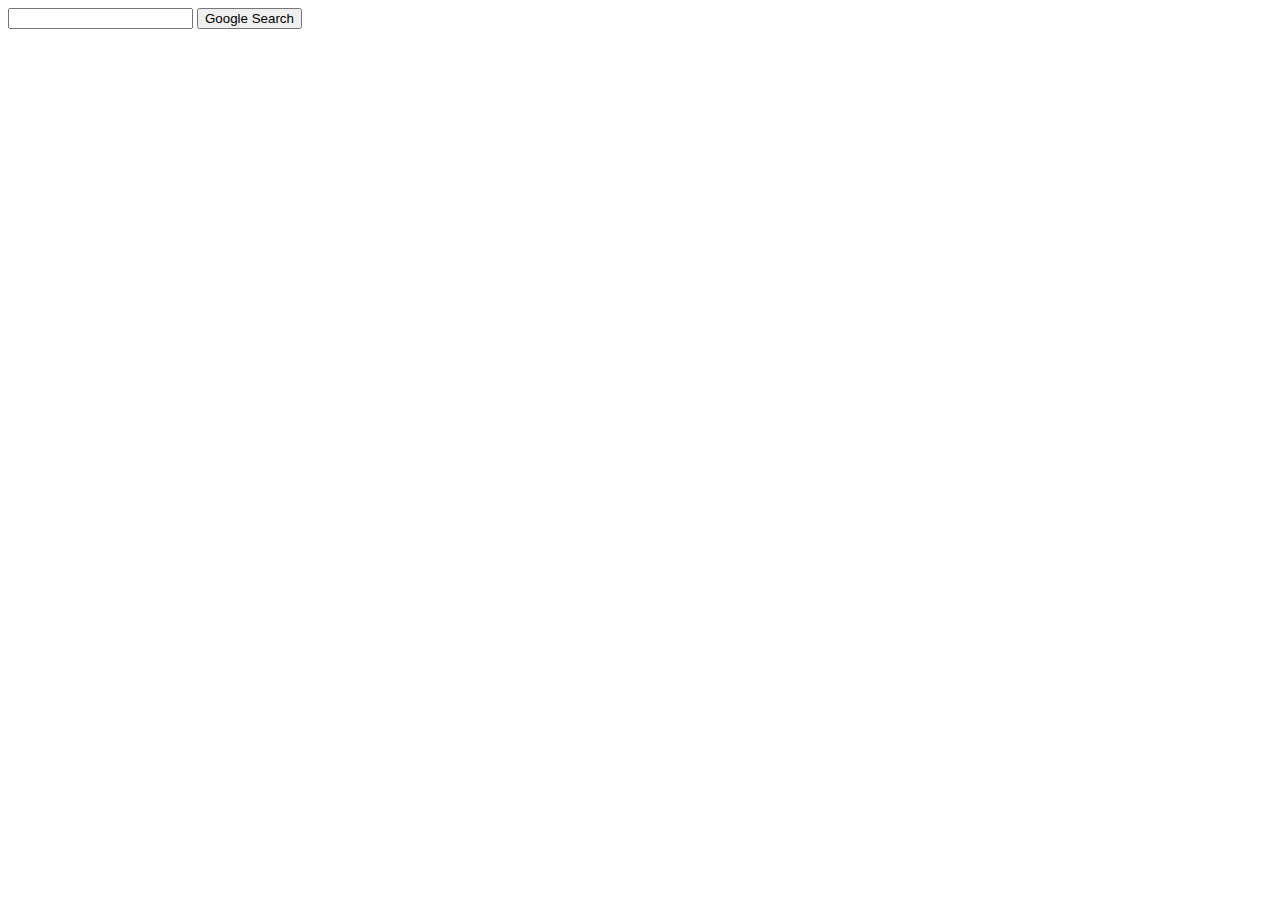
==== index.html @ 18a11cac ":tada:" ====
<!DOCTYPE html>
<html lang="en">
<head>
    <meta charset="UTF-8">
    <meta name="viewport" content="width=device-width, initial-scale=1.0">
    <title>Search</title>
</head>
<body>
     <form action="https://google.com/search">
            <input type="text" name="q">
            <input type="submit" value="Google Search">
        </form>
</body>
</html>
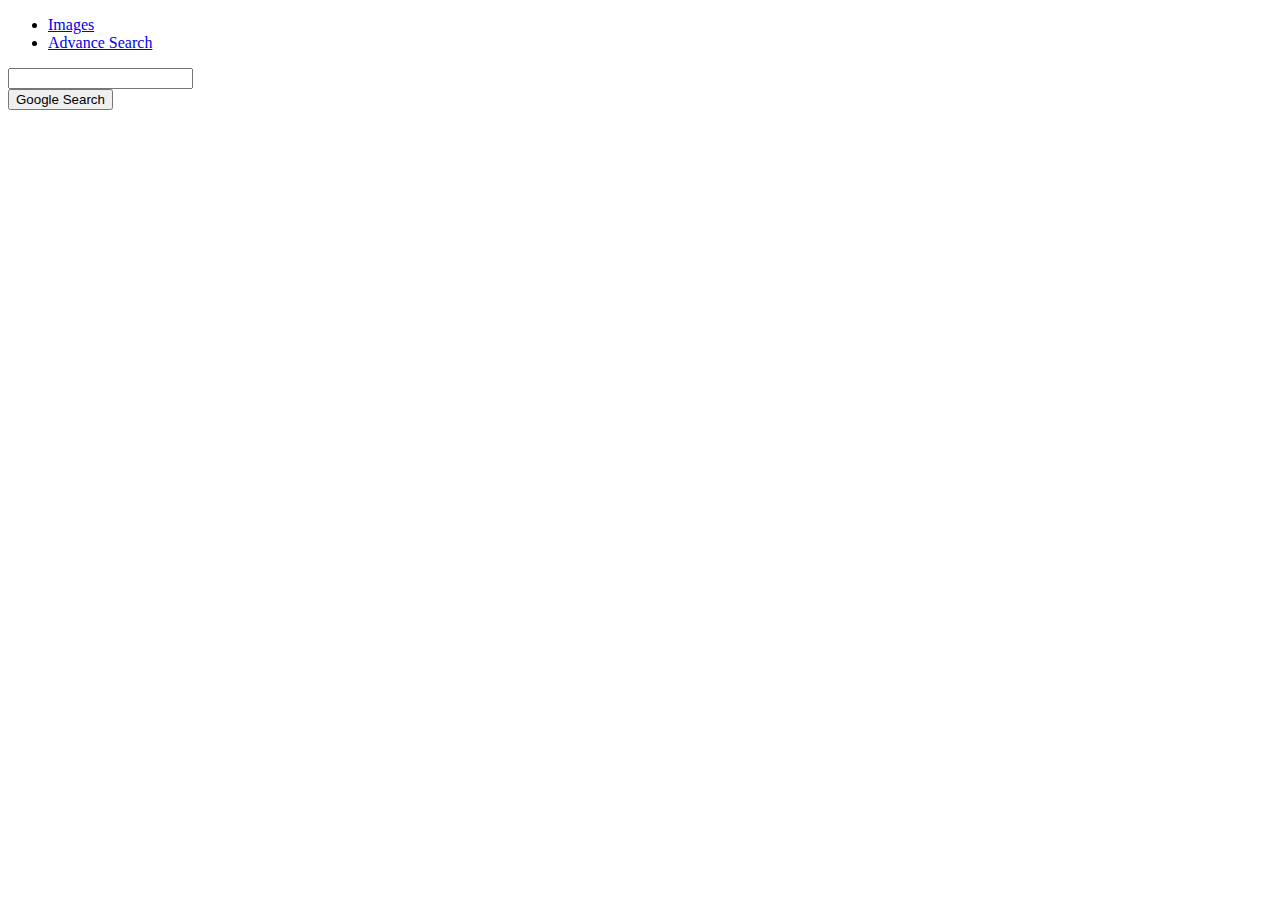
==== commit 67cb60a5: "added basic structure" ====
--- a/index.html
+++ b/index.html
@@ -1,14 +1,38 @@
 <!DOCTYPE html>
 <html lang="en">
+
 <head>
     <meta charset="UTF-8">
     <meta name="viewport" content="width=device-width, initial-scale=1.0">
+    <link rel="stylesheet" href="styles.css">
+    <link rel="stylesheet" href="https://cdnjs.cloudflare.com/ajax/libs/font-awesome/6.4.0/css/all.min.css" integrity="sha512-iecdLmaskl7CVkqkXNQ/ZH/XLlvWZOJyj7Yy7tcenmpD1ypASozpmT/E0iPtmFIB46ZmdtAc9eNBvH0H/ZpiBw==" crossorigin="anonymous" referrerpolicy="no-referrer" />
     <title>Search</title>
 </head>
+
 <body>
-     <form action="https://google.com/search">
-            <input type="text" name="q">
+    <!-- Header -->
+    <div class="head">
+        <div class="links">
+            <ul>
+                <li><a href="./images.html">Images</a></li>
+                <li><a href="./advanced.html">Advance Search</a></li>
+            </ul>
+        </div>
+    </div>
+    <!-- Header ... -->
+
+    <!-- Search -->
+    <div class="sc-container">
+        <form action="https://google.com/search" method="get">
+            <div class="searching-fields">
+                <i class="fa-solid fa-magnifying-glass"></i>
+                <input type="text" name="q">
+            </div>
             <input type="submit" value="Google Search">
+            
         </form>
+    </div>
+    <!-- Search ... -->
 </body>
+
 </html>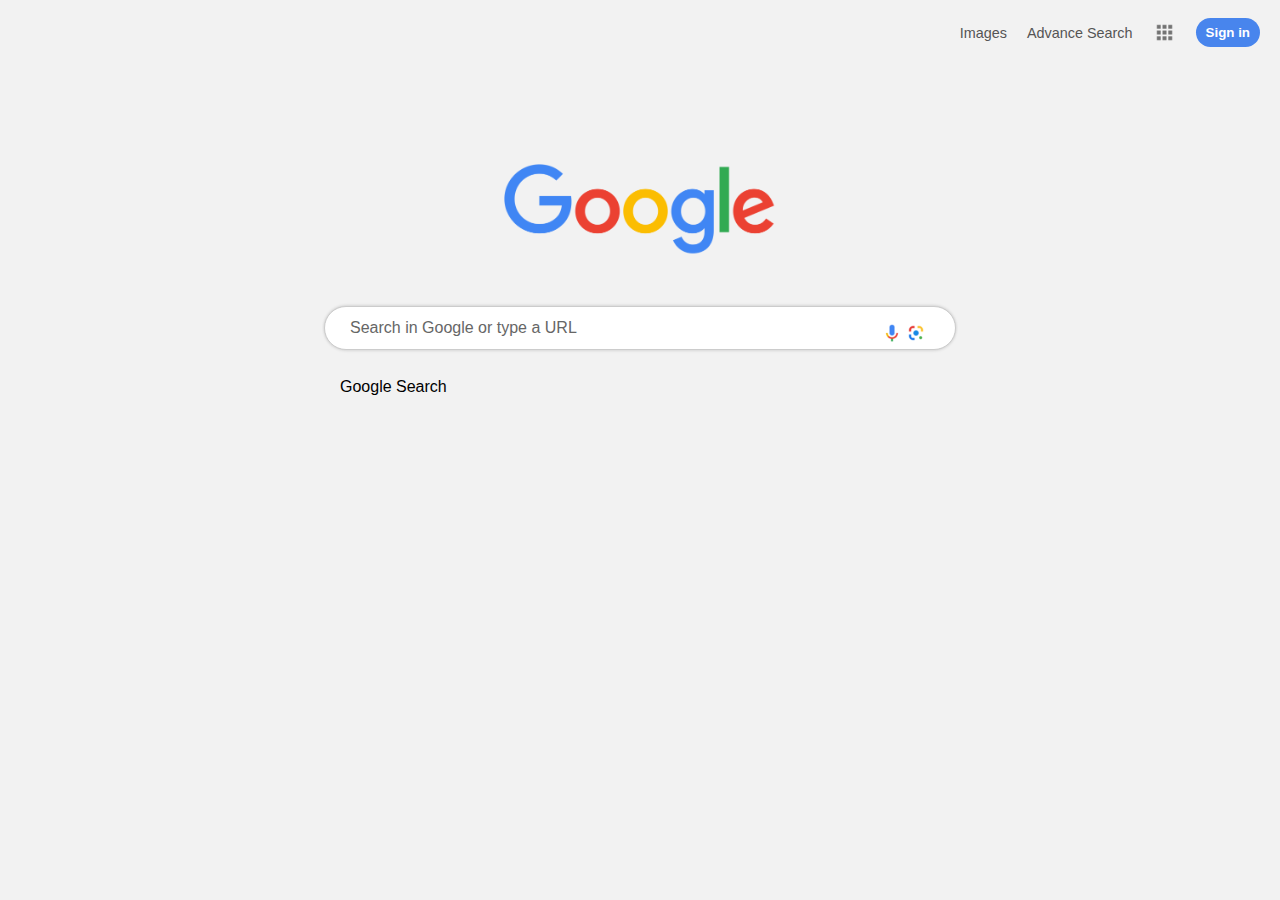
==== commit ab2e1362: "Styles added to the main page :lipstick:" ====
--- a/index.html
+++ b/index.html
@@ -16,6 +16,8 @@
             <ul>
                 <li><a href="./images.html">Images</a></li>
                 <li><a href="./advanced.html">Advance Search</a></li>
+                <li><a href=""><img class="grid" src="./statics/images/google-grid.png" title="Google apps"></a></li>
+                <li><a class="links" href="#user"><button class="signbutton left-rounded right-rounded" type="button">Sign in</button></a></li>
             </ul>
         </div>
     </div>
@@ -23,13 +25,15 @@
 
     <!-- Search -->
     <div class="sc-container">
+        <img class="google-img" src="./statics/images/Google_2015_logo.svg.png" alt="GoogleLogo">
         <form action="https://google.com/search" method="get">
             <div class="searching-fields">
                 <i class="fa-solid fa-magnifying-glass"></i>
-                <input type="text" name="q">
+                <input type="text" name="q" placeholder="Search in Google or type a URL">
+                <img class="microphone" src="./statics/images/song_mic_microphone_sound_voice_google_icon_228397.png" alt="Microphone">
+                <img class="lens" src="./statics/images/google_lens_logo_icon_159340.png" alt="Lens">
             </div>
             <input type="submit" value="Google Search">
-            
         </form>
     </div>
     <!-- Search ... -->
--- a/styles.css
+++ b/styles.css
@@ -0,0 +1,133 @@
+@import url("https://fonts.cdnfonts.com/css/noto-sans-tamil");
+body,
+h1,
+h2,
+h3,
+h4,
+h5,
+h6,
+p,
+ul,
+li {
+  margin: 0;
+  padding: 0;
+}
+
+body {
+  font-family: "Noto Sans Tamil", sans-serif;
+  background-color: #f2f2f2;
+}
+
+.head {
+  background-color: #f2f2f2;
+  padding: 10px 20px;
+  display: flex;
+  justify-content: flex-end;
+}
+.head .links ul {
+  list-style: none;
+  display: flex;
+}
+.head .links ul li {
+  margin-top: 15px;
+  margin-left: 20px;
+  font-size: 90%;
+}
+.head .links ul li a {
+  text-decoration: none;
+  color: #555;
+}
+.head .links ul li a:hover {
+  text-decoration: underline;
+}
+.head .links ul li .grid {
+  height: 23px;
+  position: relative;
+  bottom: 4px;
+}
+.head .links ul li .signbutton {
+  background-color: #4885ed;
+  color: #fff;
+  border: none;
+  border-radius: 3px;
+  padding: 7px 10px;
+  position: relative;
+  bottom: 7px;
+  font-weight: bold;
+  transition: transform 0.2s ease;
+}
+.head .links ul li .signbutton.left-rounded {
+  border-top-left-radius: 20px;
+  border-bottom-left-radius: 20px;
+}
+.head .links ul li .signbutton.right-rounded {
+  border-top-right-radius: 20px;
+  border-bottom-right-radius: 20px;
+}
+.head .links ul li .signbutton:hover {
+  transform: scale(1.1);
+}
+
+.sc-container {
+  display: flex;
+  flex-direction: column;
+  align-items: center;
+  justify-content: center;
+  margin-top: 100px;
+}
+.sc-container .google-img {
+  max-width: 500px;
+  height: 92px;
+  width: 272px;
+  margin: 0 auto;
+}
+.sc-container .searching-fields {
+  display: flex;
+  align-items: center;
+  border: 1px solid #ccc;
+  border-radius: 24px;
+  padding: 4px 15px;
+  background-color: #fff;
+  box-shadow: 0px 1px 3px rgba(0, 0, 0, 0.1), 0px -1px 3px rgba(0, 0, 0, 0.1);
+  width: 600px;
+  margin-top: 50px;
+}
+.sc-container .searching-fields .fa-magnifying-glass {
+  font-size: 18px;
+  color: #555;
+  margin-right: 8px;
+}
+.sc-container .searching-fields input[type=text] {
+  border: none;
+  outline: none;
+  font-size: 16px;
+  width: 100%;
+  background-color: #fff;
+}
+.sc-container .searching-fields input[type=text]::-moz-placeholder {
+  color: #666;
+}
+.sc-container .searching-fields input[type=text]::placeholder {
+  color: #666;
+}
+.sc-container .searching-fields .microphone,
+.sc-container .searching-fields .lens {
+  width: 24px;
+  height: 24px;
+  margin-left: auto;
+  margin-top: 10px;
+  cursor: pointer;
+}
+.sc-container .searching-fields .lens {
+  margin-right: 12px;
+}
+.sc-container input[type=submit] {
+  margin-top: 20px;
+  border: none;
+  background-color: #f2f2f2;
+  padding: 8px 16px;
+  border-radius: 4px;
+  font-size: 16px;
+  cursor: pointer;
+  transition: background-color 0.2s ease;
+}/*# sourceMappingURL=styles.css.map */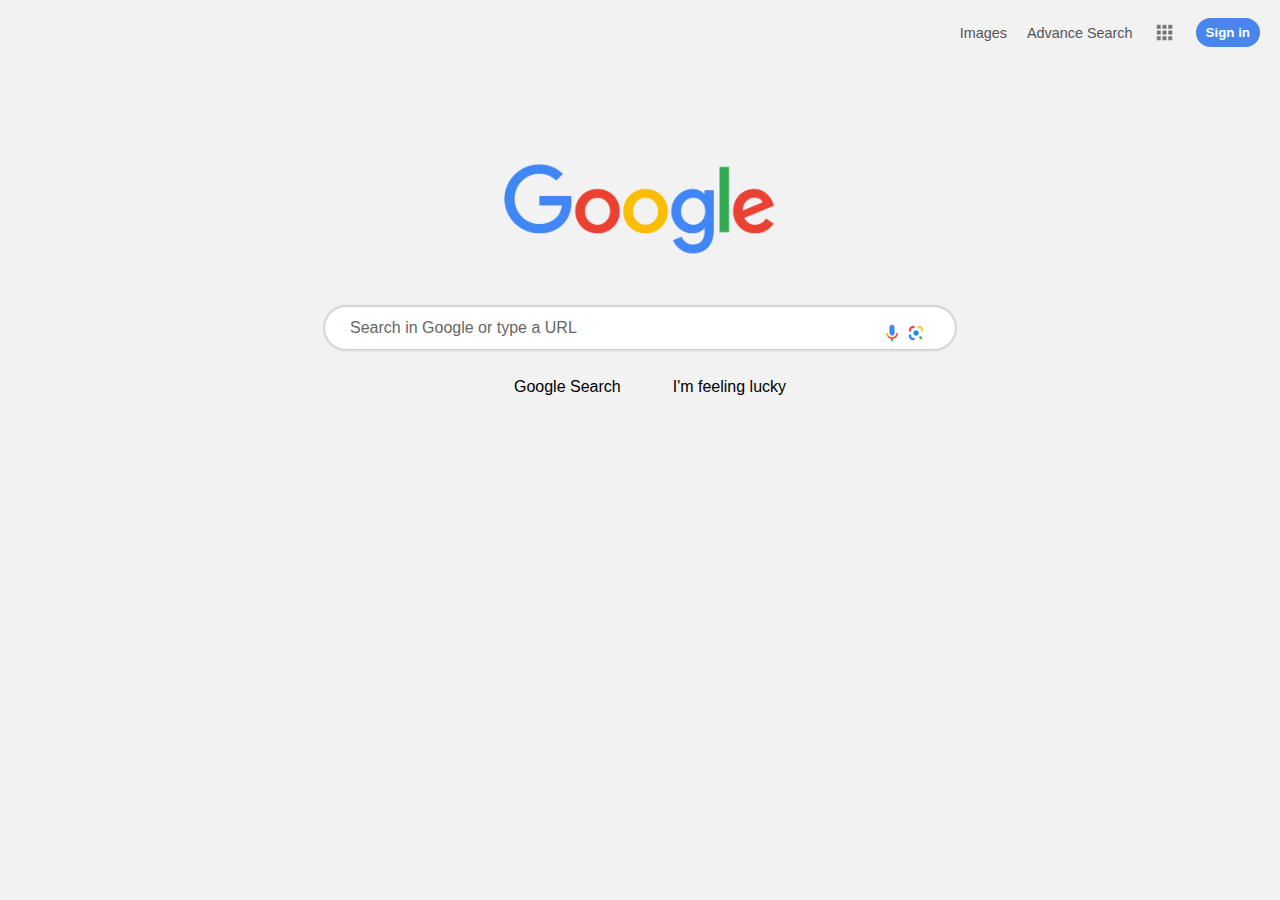
==== commit 7d66de1c: ":lipstick:" ====
--- a/index.html
+++ b/index.html
@@ -4,7 +4,8 @@
 <head>
     <meta charset="UTF-8">
     <meta name="viewport" content="width=device-width, initial-scale=1.0">
-    <link rel="stylesheet" href="styles.css">
+    <link rel="shortcut icon" href="./statics/icos/2333392-browser-chrome-internet_85594.ico" type="image/x-icon">
+    <link rel="stylesheet" href="./statics/style/styles.css">
     <link rel="stylesheet" href="https://cdnjs.cloudflare.com/ajax/libs/font-awesome/6.4.0/css/all.min.css" integrity="sha512-iecdLmaskl7CVkqkXNQ/ZH/XLlvWZOJyj7Yy7tcenmpD1ypASozpmT/E0iPtmFIB46ZmdtAc9eNBvH0H/ZpiBw==" crossorigin="anonymous" referrerpolicy="no-referrer" />
     <title>Search</title>
 </head>
@@ -14,10 +15,10 @@
     <div class="head">
         <div class="links">
             <ul>
-                <li><a href="./images.html">Images</a></li>
-                <li><a href="./advanced.html">Advance Search</a></li>
+                <li><a href="./templates/images.html">Images</a></li>
+                <li><a href="./templates/advanced.html">Advance Search</a></li>
                 <li><a href=""><img class="grid" src="./statics/images/google-grid.png" title="Google apps"></a></li>
-                <li><a class="links" href="#user"><button class="signbutton left-rounded right-rounded" type="button">Sign in</button></a></li>
+                <li><a class="links" href=""><button class="signbutton left-rounded right-rounded" type="button">Sign in</button></a></li>
             </ul>
         </div>
     </div>
@@ -33,7 +34,10 @@
                 <img class="microphone" src="./statics/images/song_mic_microphone_sound_voice_google_icon_228397.png" alt="Microphone">
                 <img class="lens" src="./statics/images/google_lens_logo_icon_159340.png" alt="Lens">
             </div>
-            <input type="submit" value="Google Search">
+            <div class="button-container">
+                <input type="submit" value="Google Search">
+                <input type="submit" name="btnI" value="I'm feeling lucky">
+            </div>
         </form>
     </div>
     <!-- Search ... -->
--- a/statics/style/styles.css
+++ b/statics/style/styles.css
@@ -0,0 +1,237 @@
+@import url("https://fonts.cdnfonts.com/css/noto-sans-tamil");
+body,
+h1,
+h2,
+h3,
+h4,
+h5,
+h6,
+p,
+ul,
+li {
+  margin: 0;
+  padding: 0;
+}
+
+body {
+  font-family: "Noto Sans Tamil", sans-serif;
+  background-color: #f2f2f2;
+}
+
+.head {
+  background-color: #f2f2f2;
+  padding: 10px 20px;
+  display: flex;
+  justify-content: flex-end;
+}
+.head .links ul {
+  list-style: none;
+  display: flex;
+}
+.head .links ul li {
+  margin-top: 15px;
+  margin-left: 20px;
+  font-size: 90%;
+}
+.head .links ul li a {
+  text-decoration: none;
+  color: #555;
+}
+.head .links ul li a:hover {
+  text-decoration: underline;
+}
+.head .links ul li .grid {
+  height: 23px;
+  position: relative;
+  bottom: 4px;
+}
+.head .links ul li .signbutton {
+  background-color: #4885ed;
+  color: #fff;
+  border: none;
+  border-radius: 3px;
+  padding: 7px 10px;
+  position: relative;
+  bottom: 7px;
+  font-weight: bold;
+  transition: transform 0.2s ease;
+}
+.head .links ul li .signbutton.left-rounded {
+  border-top-left-radius: 20px;
+  border-bottom-left-radius: 20px;
+}
+.head .links ul li .signbutton.right-rounded {
+  border-top-right-radius: 20px;
+  border-bottom-right-radius: 20px;
+}
+.head .links ul li .signbutton:hover {
+  transform: scale(1.1);
+}
+
+.sc-container {
+  display: flex;
+  flex-direction: column;
+  align-items: center;
+  justify-content: center;
+  margin-top: 100px;
+}
+.sc-container .google-img {
+  max-width: 500px;
+  height: 92px;
+  width: 272px;
+  margin: 0 auto;
+}
+.sc-container .searching-fields {
+  display: flex;
+  align-items: center;
+  border: 1px solid #ccc;
+  border-radius: 24px;
+  padding: 4px 15px;
+  background-color: #fff;
+  box-shadow: 0px 1px 3px rgba(0, 0, 0, 0.1), 0px -1px 3px rgba(0, 0, 0, 0.1);
+  width: 600px;
+  margin-top: 50px;
+}
+.sc-container .searching-fields .fa-magnifying-glass {
+  font-size: 18px;
+  color: #555;
+  margin-right: 8px;
+}
+.sc-container .searching-fields input[type=text] {
+  border: none;
+  outline: none;
+  font-size: 16px;
+  width: 100%;
+  background-color: #fff;
+}
+.sc-container .searching-fields input[type=text]::-moz-placeholder {
+  color: #666;
+}
+.sc-container .searching-fields input[type=text]::placeholder {
+  color: #666;
+}
+.sc-container .searching-fields .microphone,
+.sc-container .searching-fields .lens {
+  width: 24px;
+  height: 24px;
+  margin-left: auto;
+  margin-top: 10px;
+  cursor: pointer;
+}
+.sc-container .searching-fields .lens {
+  margin-right: 12px;
+}
+.sc-container .button-container {
+  display: flex;
+  justify-content: center;
+  margin-top: 20px;
+}
+.sc-container .button-container input[type=submit] {
+  border: none;
+  background-color: #f2f2f2;
+  padding: 8px 16px;
+  border-radius: 4px;
+  font-size: 16px;
+  cursor: pointer;
+  transition: background-color 0.2s ease;
+  background-color: #f2f2f2;
+  margin-left: 20px;
+  transition: transform 0.2s ease;
+}
+.sc-container .button-container input[type=submit]:hover {
+  border-color: #555;
+  border: 1px solid #303134;
+  transform: scale(1.1);
+}
+
+@media screen and (max-width: 1024px) {
+  .head {
+    justify-content: center;
+  }
+  .sc-container {
+    margin-top: 50px;
+  }
+  .sc-container .google-img {
+    max-width: 300px;
+    height: 56px;
+    width: 170px;
+  }
+  .sc-container .searching-fields {
+    width: 80%;
+    padding: 10px;
+  }
+  .sc-container input[type=text] {
+    font-size: 14px;
+    border: 1px solid #ccc;
+    border-radius: 24px;
+    padding: 8px 16px;
+    background-color: #fff;
+    width: 100%;
+    transition: border-color 0.2s ease;
+  }
+  .sc-container input[type=text]::-moz-placeholder {
+    color: #666;
+  }
+  .sc-container input[type=text]::placeholder {
+    color: #666;
+  }
+  .sc-container input[type=text]:focus {
+    outline: none;
+    border-color: #f2f2f2;
+  }
+}
+@media screen and (max-width: 768px) {
+  .sc-container {
+    margin-top: 30px;
+  }
+  .sc-container .google-img {
+    max-width: 200px;
+    height: 37px;
+    width: 113px;
+  }
+  .sc-container .searching-fields {
+    width: 90%;
+    padding: 8px;
+    align-items: center;
+  }
+  .sc-container .searching-fields .fa-magnifying-glass {
+    margin-right: 4px;
+  }
+  .sc-container .searching-fields .microphone,
+  .sc-container .searching-fields .lens {
+    margin: 10px 0;
+  }
+  .sc-container input[type=text] {
+    font-size: 14px;
+    border: 1px solid #ccc;
+    border-radius: 24px;
+    padding: 8px 16px;
+    background-color: #fff;
+    width: 100%;
+    transition: border-color 0.2s ease;
+  }
+  .sc-container input[type=text]::-moz-placeholder {
+    color: #666;
+  }
+  .sc-container input[type=text]::placeholder {
+    color: #666;
+  }
+  .sc-container input[type=text]:focus {
+    outline: none;
+    border-color: #f2f2f2;
+  }
+  .sc-container input[type=submit] {
+    margin-top: 10px;
+    border: none;
+    background-color: #f2f2f2;
+    color: black;
+    padding: 8px 16px;
+    border-radius: 4px;
+    font-size: 16px;
+    cursor: pointer;
+    transition: background-color 0.2s ease;
+  }
+  .sc-container input[type=submit]:hover {
+    background-color: #e0e0e0;
+  }
+}/*# sourceMappingURL=styles.css.map */